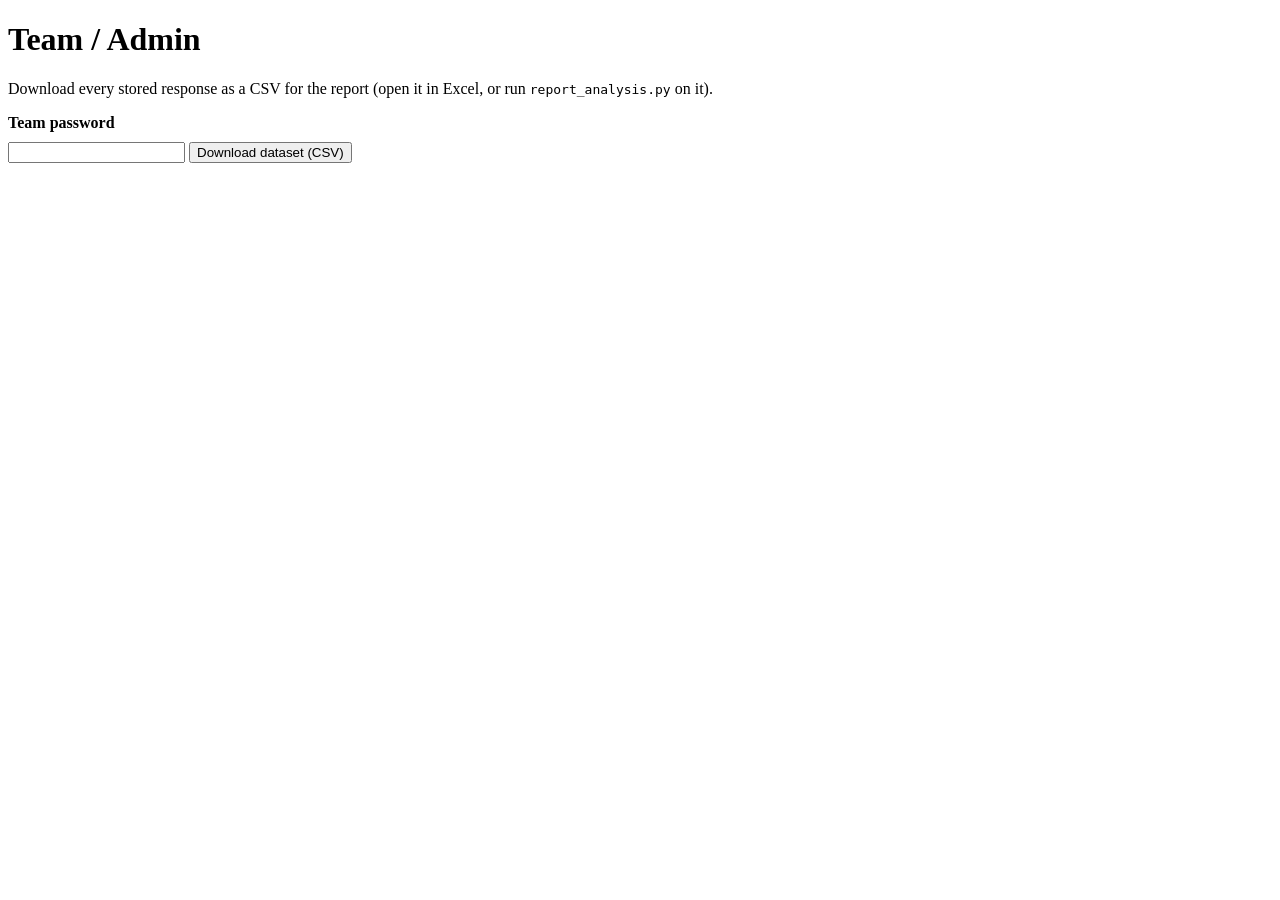
==== public/admin.html @ 1333619b "RU Stressed? survey app" ====
<!doctype html>
<html lang="en"><head><meta charset="utf-8"><meta name="viewport" content="width=device-width,initial-scale=1">
<title>Team / Admin · RU Stressed?</title><link rel="stylesheet" href="/style.css"><link rel="icon" href="/favicon.svg" type="image/svg+xml"></head>
<body><main class="narrow">
<h1>Team / Admin</h1>
<p class="sub">Download every stored response as a CSV for the report (open it in Excel, or run
<code>report_analysis.py</code> on it).</p>
<form id="af" class="card">
  <label for="pw"><b>Team password</b></label><br>
  <input type="password" id="pw" name="pw" autocomplete="current-password" style="margin:10px 0 14px">
  <button class="primary" type="submit">Download dataset (CSV)</button>
  <div id="amsg"></div>
</form>
</main>
<script src="/app.js"></script><script>adminPage();</script></body></html>
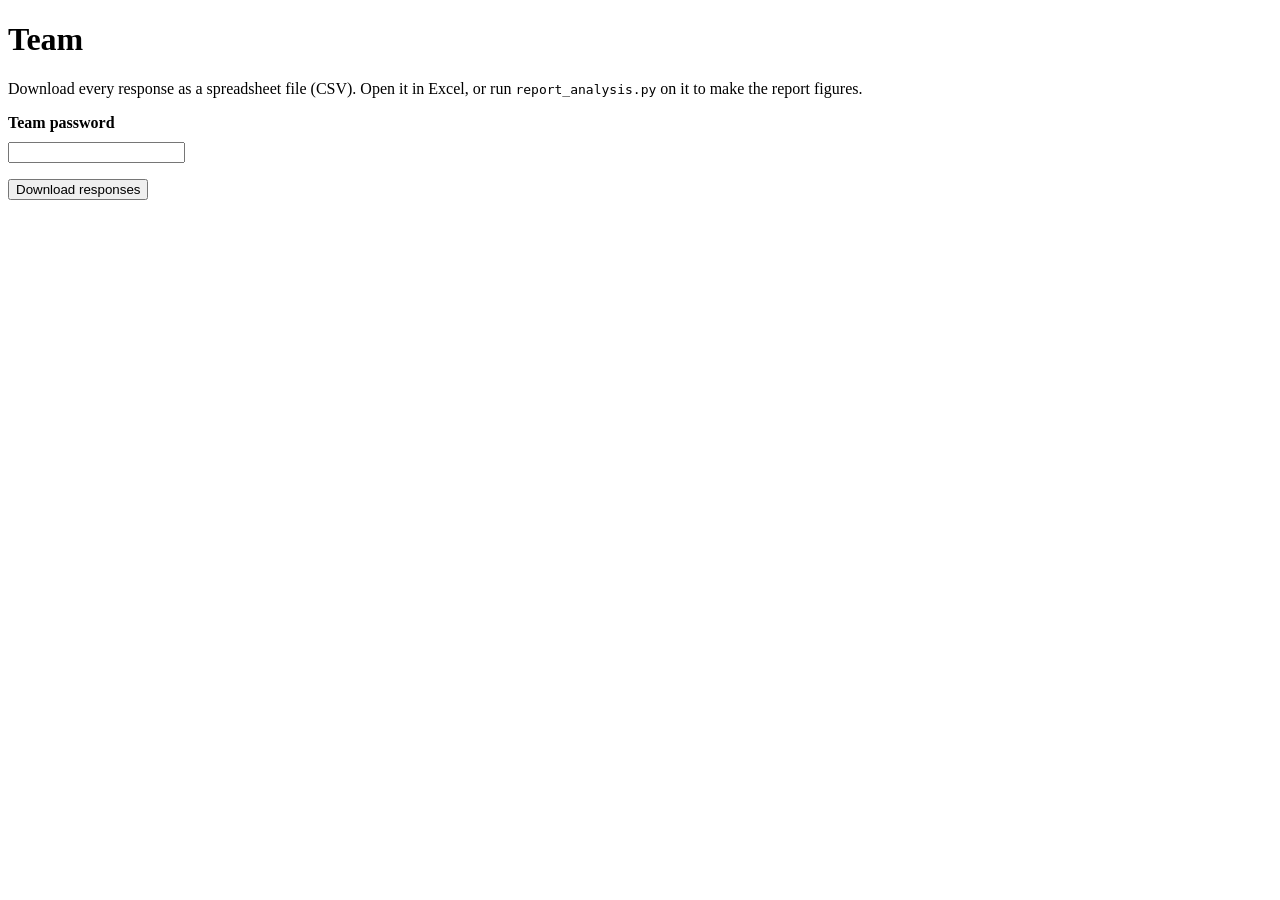
==== commit 5cadbb89: "New design" ====
--- a/public/admin.html
+++ b/public/admin.html
@@ -1,14 +1,14 @@
 <!doctype html>
-<html lang="en"><head><meta charset="utf-8"><meta name="viewport" content="width=device-width,initial-scale=1">
-<title>Team / Admin · RU Stressed?</title><link rel="stylesheet" href="/style.css"><link rel="icon" href="/favicon.svg" type="image/svg+xml"></head>
+<html lang="en"><head><meta charset="utf-8"><meta name="viewport" content="width=device-width,initial-scale=1"><meta name="theme-color" content="#14213D"><meta name="description" content="RU Stressed? A one-minute anonymous survey on Rutgers student stress, with your score at the end.">
+<title>Team · RU Stressed?</title><link rel="preload" href="/fonts/bricolage-grotesque.woff2" as="font" type="font/woff2" crossorigin><link rel="stylesheet" href="/style.css"><link rel="icon" href="/favicon.svg" type="image/svg+xml"></head>
 <body><main class="narrow">
-<h1>Team / Admin</h1>
-<p class="sub">Download every stored response as a CSV for the report (open it in Excel, or run
-<code>report_analysis.py</code> on it).</p>
+<h1>Team</h1>
+<p class="lede">Download every response as a spreadsheet file (CSV). Open it in Excel, or run
+<code>report_analysis.py</code> on it to make the report figures.</p>
 <form id="af" class="card">
-  <label for="pw"><b>Team password</b></label><br>
-  <input type="password" id="pw" name="pw" autocomplete="current-password" style="margin:10px 0 14px">
-  <button class="primary" type="submit">Download dataset (CSV)</button>
+  <label for="pw"><b>Team password</b></label>
+  <div style="margin:10px 0 16px"><input type="password" id="pw" name="pw" autocomplete="current-password" required></div>
+  <button class="primary" type="submit">Download responses</button>
   <div id="amsg"></div>
 </form>
 </main>
